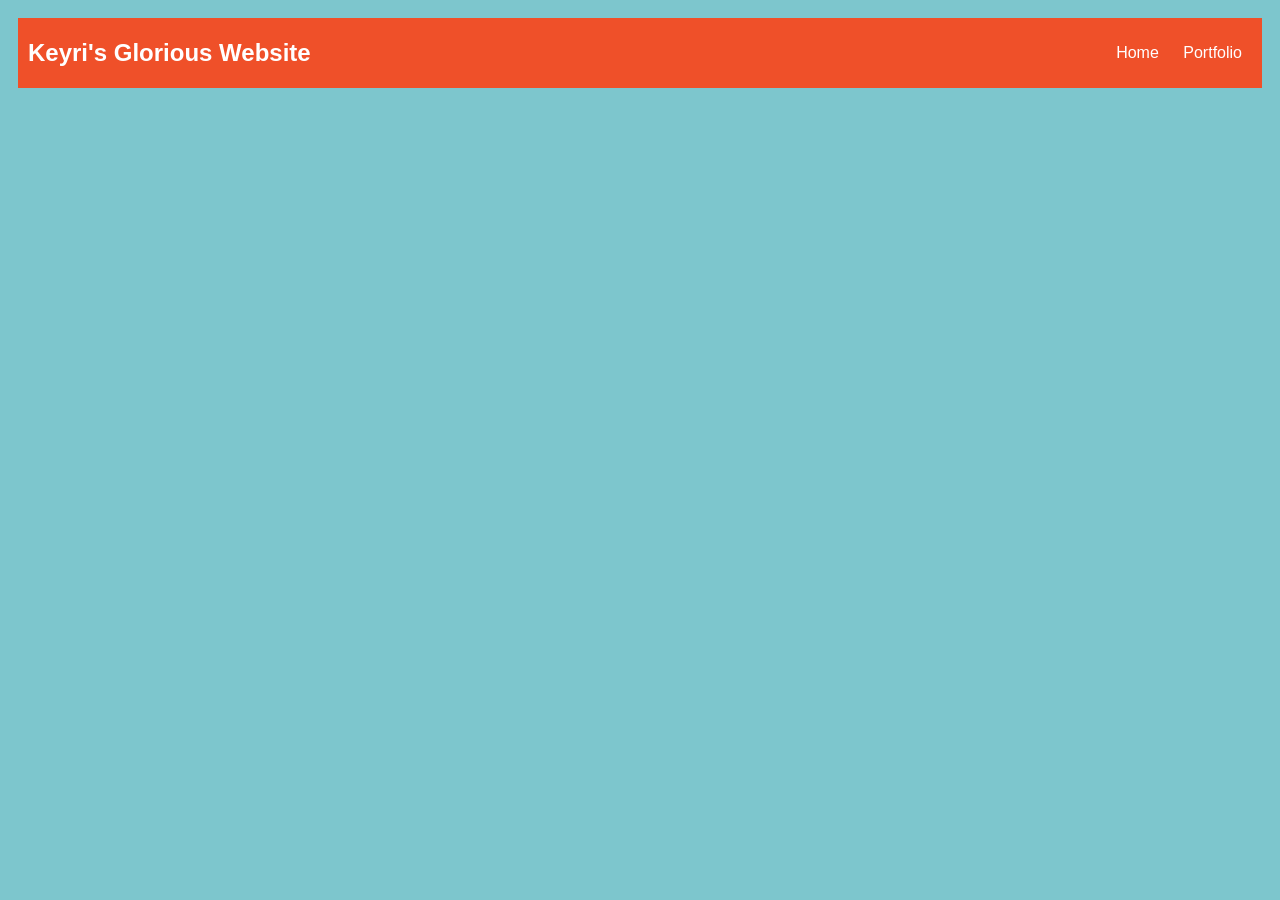
==== portfolio.html @ f1230cf4 "A basic website" ====
<!DOCTYPE HTML>
<html>
    <head>
         <title>Keyri's Amazing Website</title>
         <style type="text/css">
            body {
                background: rgb(125, 198, 205);
                color: rgb(45, 45, 45);
                padding: 10px;
                font-family: arial;
            }
            header {
                font-size: 1.5em;
                font-weight: bold;
            }
            h1 {
                margin: 10px;
            }
            #all-contents {
                max-width: 800px;
                margin: auto;
            }
    
            /* navigation menu */
            nav {
                background: rgb(239, 80, 41);
                margin: 0 auto;
                display: flex;
                padding: 10px;
            }
            nav header {
                display: flex;
                align-items: center;
                color: rgb(255, 255, 255);
                flex: 1;
            }
            nav ul {
                list-style-image: none;
            }
            nav li {
                display: inline-block;
                padding: 0 10px;
            }
            nav a {
                text-decoration: none;
                color: #fff;
            }
    
            /* main container area beneath menu */
            main {
                background: rgb(245, 238, 219);
                display: flex;
            }
            .content {
                flex: 1;
                padding: 15px;
            }
             /* portfolio styles */
            #portfolio {
                list-style-type: none;
                padding-left: 0;
            }
            
            #portfolio li {
                background: #fff;
                padding: 10px;
                border-radius: 10px;
                margin-bottom: 10px;
            }
            
            #portfolio li:hover {
                background: #eee;
            } 
            
            #portfolio a {
                text-decoration: none;
                color: #454545;
            }
        </style>
<nav>
            <header>Keyri's Glorious Website</header>
            <ul>
                <li><a href="index.html">Home</a>
                </li>
                <li><a href="portfolio.html">Portfolio</a>
                </li>
            </ul>
        </nav>
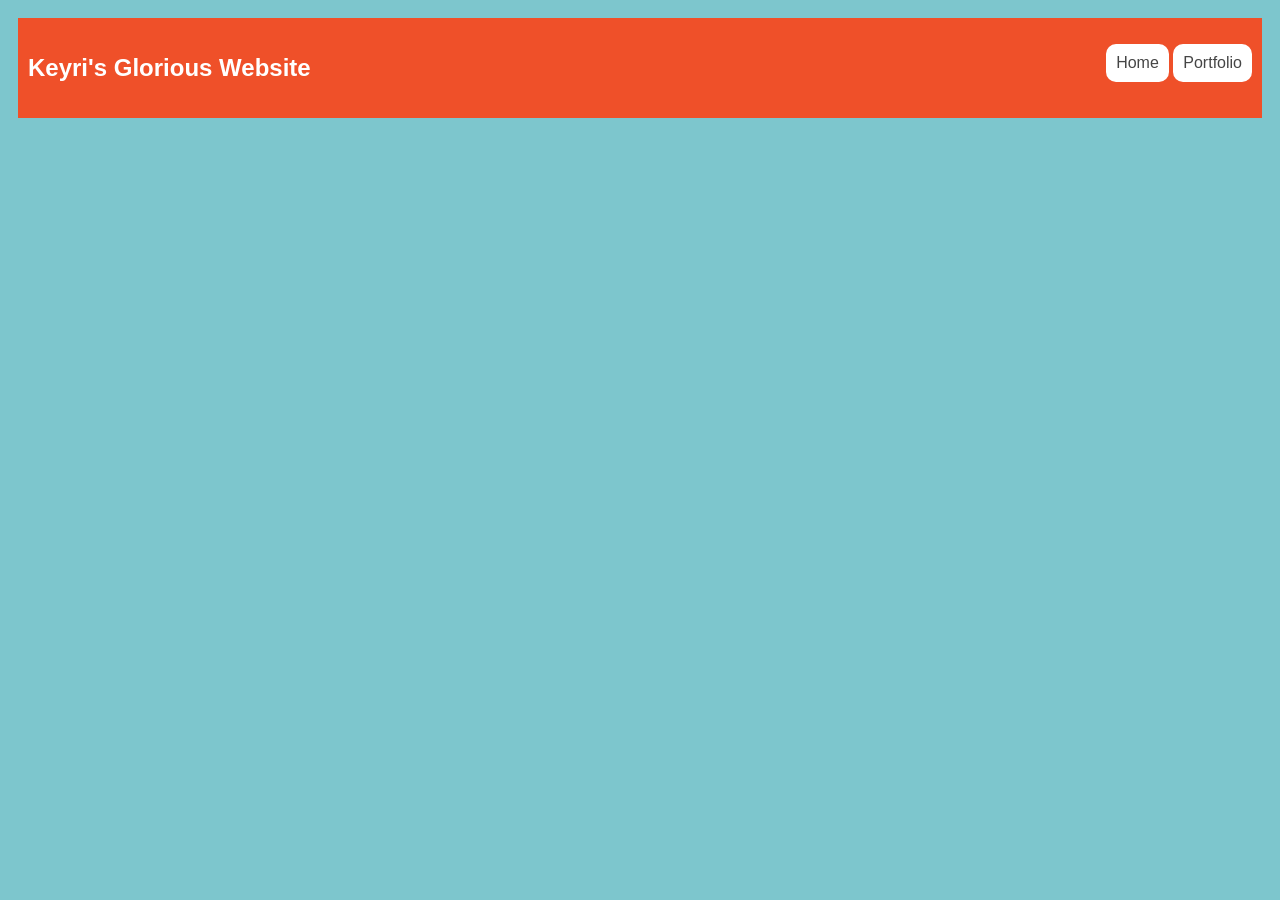
==== commit ad0c8d1a: "A basic website" ====
--- a/portfolio.html
+++ b/portfolio.html
@@ -79,7 +79,7 @@
         </style>
 <nav>
             <header>Keyri's Glorious Website</header>
-            <ul>
+            <ul id ="portfolio">
                 <li><a href="index.html">Home</a>
                 </li>
                 <li><a href="portfolio.html">Portfolio</a>
